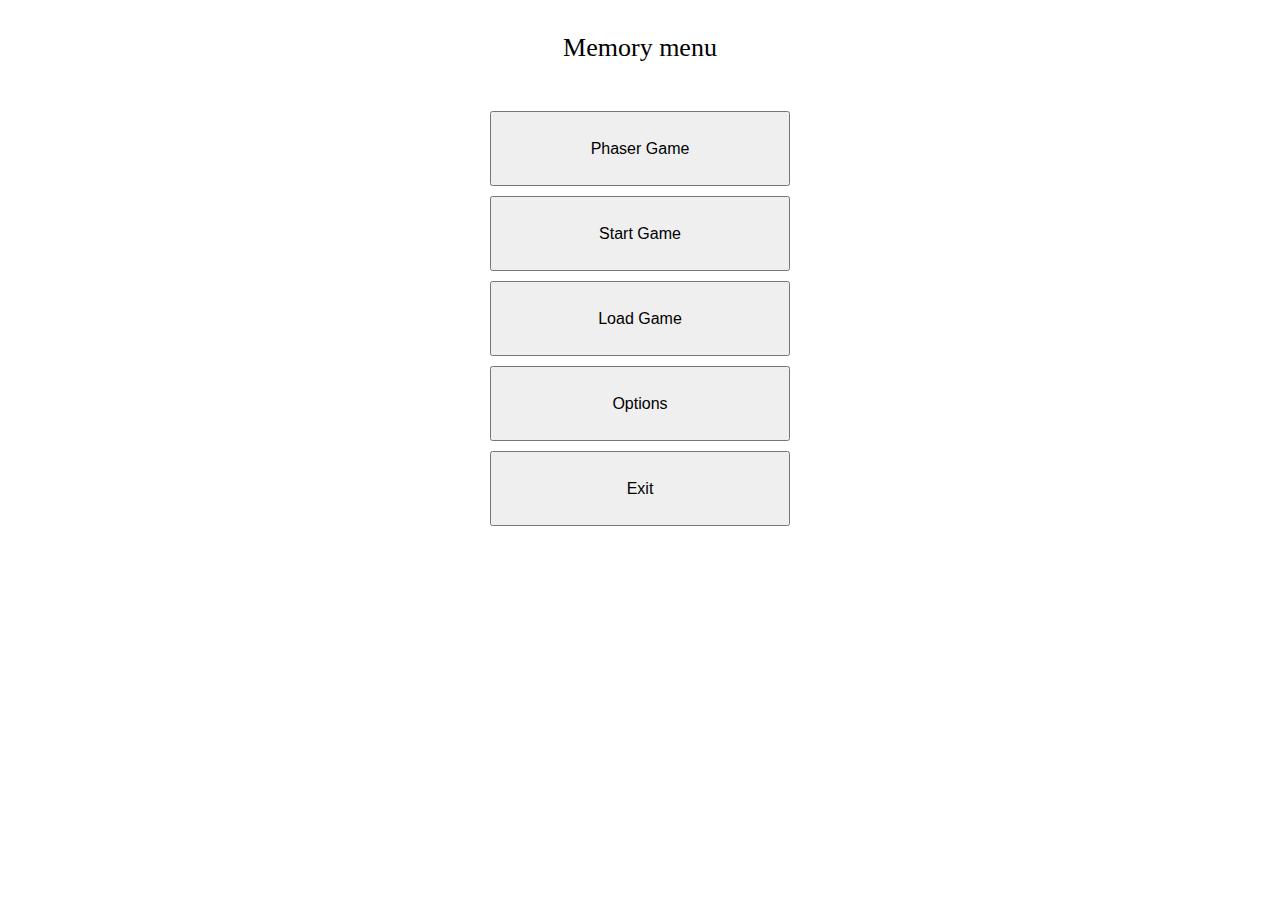
==== index.html @ a0553a91 "1rst commit" ====
<!DOCTYPE html> 
<html>
	<head>
		<link rel="stylesheet" href="./styles/main.css">
		<script src="./js/loader.js"></script>
		<script src="./js/game_info.js"></script>
		<script src="./js/menu_controller.js"></script>
		<title> My first game - Menu </title>
	</head>
	<body>
		<p class="menu-object" id="title">Memory menu</p>
		<button class="menu-object" onclick="phaser_game()"> 
			Phaser Game 
		</button>
		<button class="menu-object" onclick="start_game()"> 
			Start Game 
		</button>
		<button class="menu-object" onclick="load()"> 
			Load Game 
		</button>
		<button class="menu-object" onclick="options()"> 
			Options 
		</button>
		<button class="menu-object" onclick="exit()"> 
			Exit 
		</button>
	</body>
</html>
---- styles/main.css ----
input[type=number]{
	height: 3rem;
    font-size: 1.3rem;
    font-weight: bold;
    width: 3rem;
    text-align: center;
}

#title{
	font-size: 26px;
	line-height: 75px;
}

.menu-object{
	display:block;
	margin-left: auto;
	margin-right: auto;
	width: 300px;
	height: 75px;
	font-size: 16px;
	margin-top: 10px;
}

p{
	text-align: center;
}

button.menu-object:active{
	font-size: 18px;
	width: 275px;
	height: 70px;
}

button.menu-object:hover:not(:active){
	font-size: 22px;
	width: 325px;
	height: 85px;
}
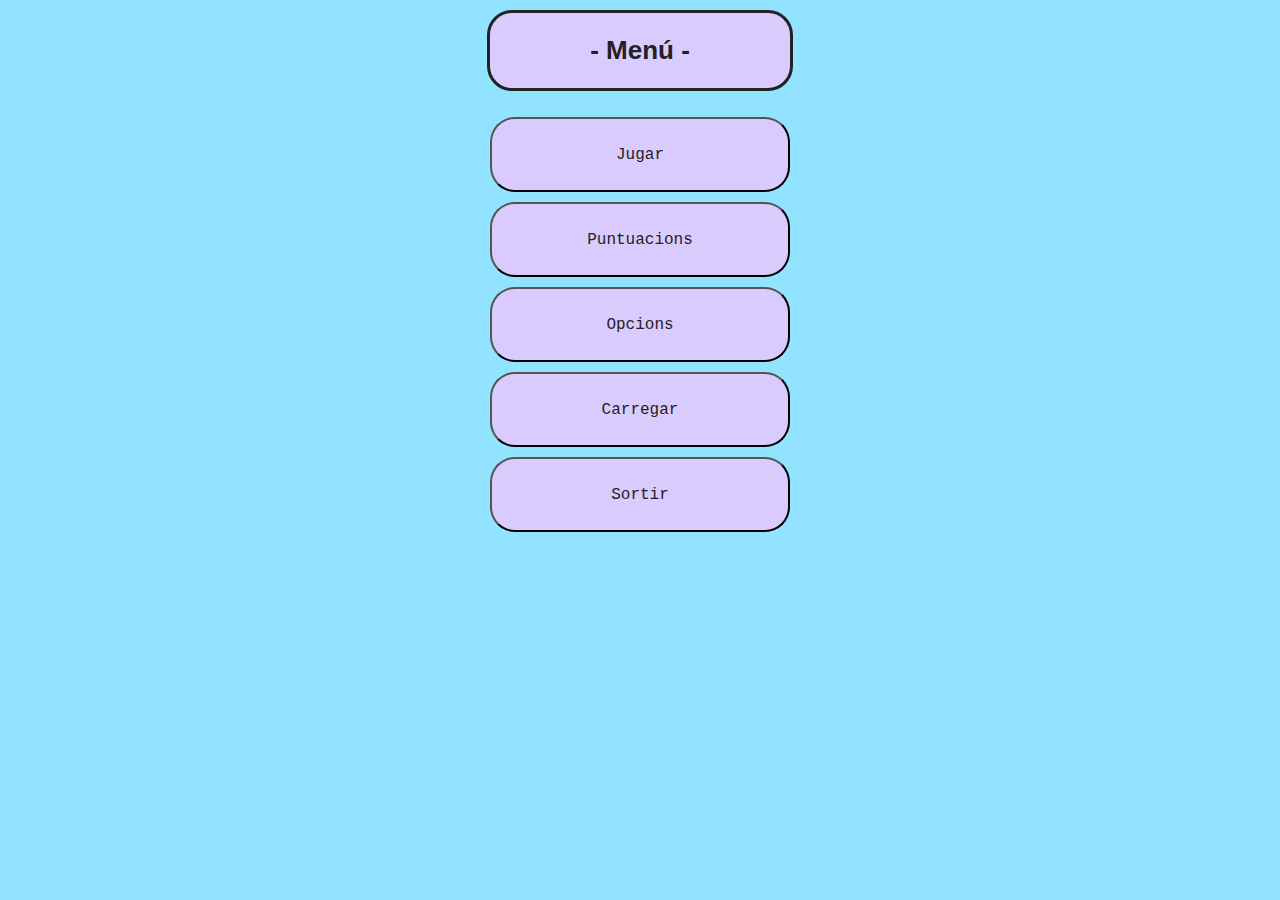
==== commit 4670ba54: "commit 2" ====
--- a/index.html
+++ b/index.html
@@ -5,24 +5,24 @@
 		<script src="./js/loader.js"></script>
 		<script src="./js/game_info.js"></script>
 		<script src="./js/menu_controller.js"></script>
-		<title> My first game - Menu </title>
+		<title> MENÚ </title>
 	</head>
 	<body>
-		<p class="menu-object" id="title">Memory menu</p>
+		<p class="menu-object" id="title">- Menú -</p>
 		<button class="menu-object" onclick="phaser_game()"> 
-			Phaser Game 
+			Jugar
 		</button>
 		<button class="menu-object" onclick="start_game()"> 
-			Start Game 
+			Puntuacions
+		</button>
+		<button class="menu-object" onclick="options()"> 
+			Opcions
 		</button>
 		<button class="menu-object" onclick="load()"> 
-			Load Game 
-		</button>
-		<button class="menu-object" onclick="options()"> 
-			Options 
+			Carregar
 		</button>
 		<button class="menu-object" onclick="exit()"> 
-			Exit 
+			Sortir 
 		</button>
 	</body>
 </html>
--- a/styles/main.css
+++ b/styles/main.css
@@ -1,3 +1,7 @@
+body {
+	background-color:rgb(145, 227, 255);
+}
+
 input[type=number]{
 	height: 3rem;
     font-size: 1.3rem;
@@ -7,11 +11,16 @@
 }
 
 #title{
+	border-style:solid;
+	border-width:1px black;
+	font-weight: bold;
 	font-size: 26px;
 	line-height: 75px;
+	font-family:'Franklin Gothic Medium', 'Arial Narrow', Arial, sans-serif;
 }
 
 .menu-object{
+	font-family:'Courier New', Courier, monospace;
 	display:block;
 	margin-left: auto;
 	margin-right: auto;
@@ -19,6 +28,22 @@
 	height: 75px;
 	font-size: 16px;
 	margin-top: 10px;
+	color: rgb(34, 34, 34);
+	
+	background-color: rgb(218, 203, 255);
+	border-radius: 25px;
+	border-style:solid 1px black;
+	/*background-image: linear-gradient(rgb(16, 0, 245), rgb(0, 138, 0));*/
+	transition-duration: 0.6s;
+}
+
+.menu-object:hover{
+	background-image: linear-gradient(rgb(170, 0, 85), rgb(53, 215, 255));
+	font-weight: bold;
+	border-style:dashed;
+	color:aliceblue;
+	text-shadow: 2px 2px #222222;
+	
 }
 
 p{
@@ -29,11 +54,13 @@
 	font-size: 18px;
 	width: 275px;
 	height: 70px;
+	
 }
 
 button.menu-object:hover:not(:active){
 	font-size: 22px;
 	width: 325px;
 	height: 85px;
+	
 }
 
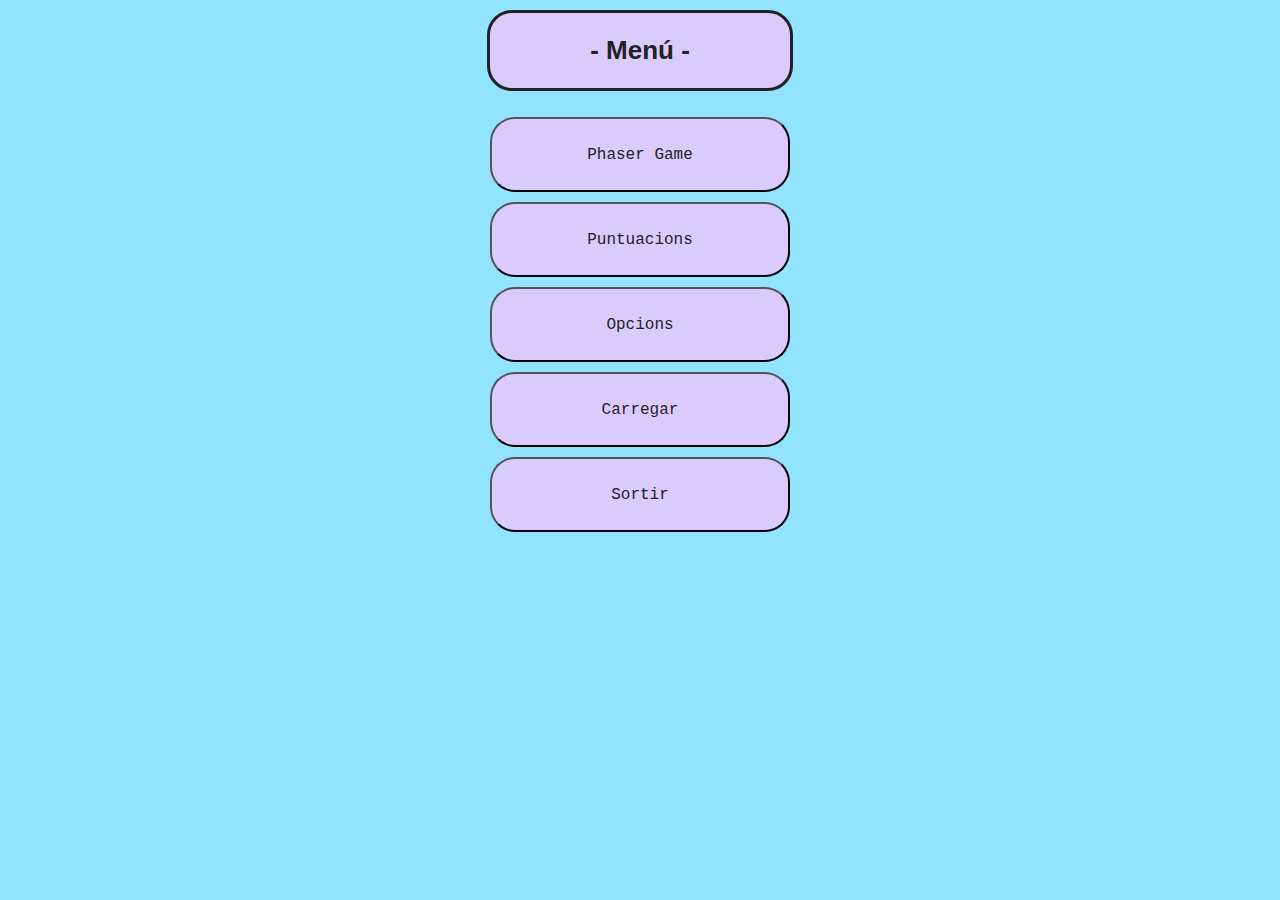
==== commit 14baaa17: "Commit" ====
--- a/index.html
+++ b/index.html
@@ -10,7 +10,7 @@
 	<body>
 		<p class="menu-object" id="title">- Menú -</p>
 		<button class="menu-object" onclick="phaser_game()"> 
-			Jugar
+			Phaser Game
 		</button>
 		<button class="menu-object" onclick="start_game()"> 
 			Puntuacions
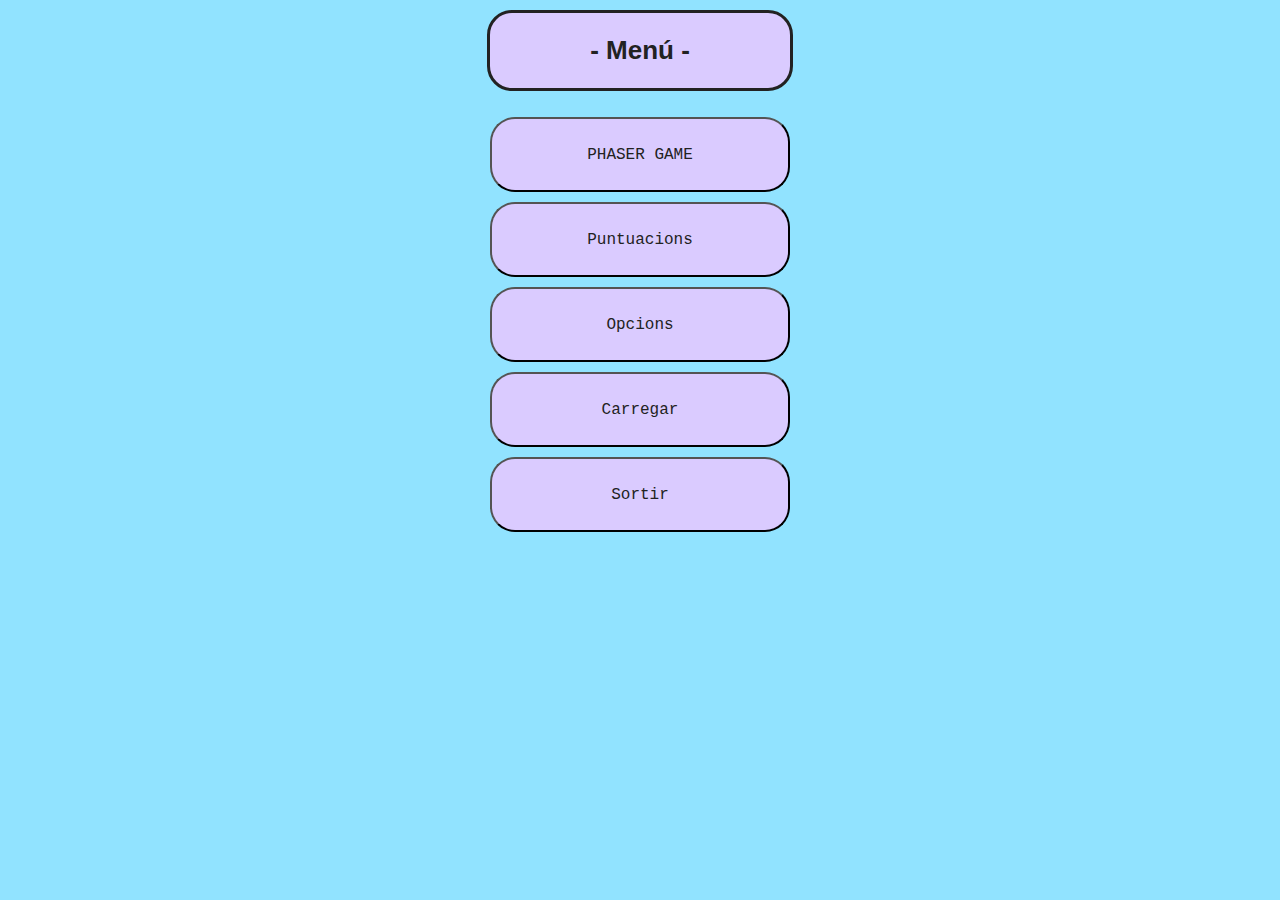
==== commit e4bb399f: "UPDATE" ====
--- a/index.html
+++ b/index.html
@@ -10,7 +10,7 @@
 	<body>
 		<p class="menu-object" id="title">- Menú -</p>
 		<button class="menu-object" onclick="phaser_game()"> 
-			Phaser Game
+			PHASER GAME
 		</button>
 		<button class="menu-object" onclick="start_game()"> 
 			Puntuacions
